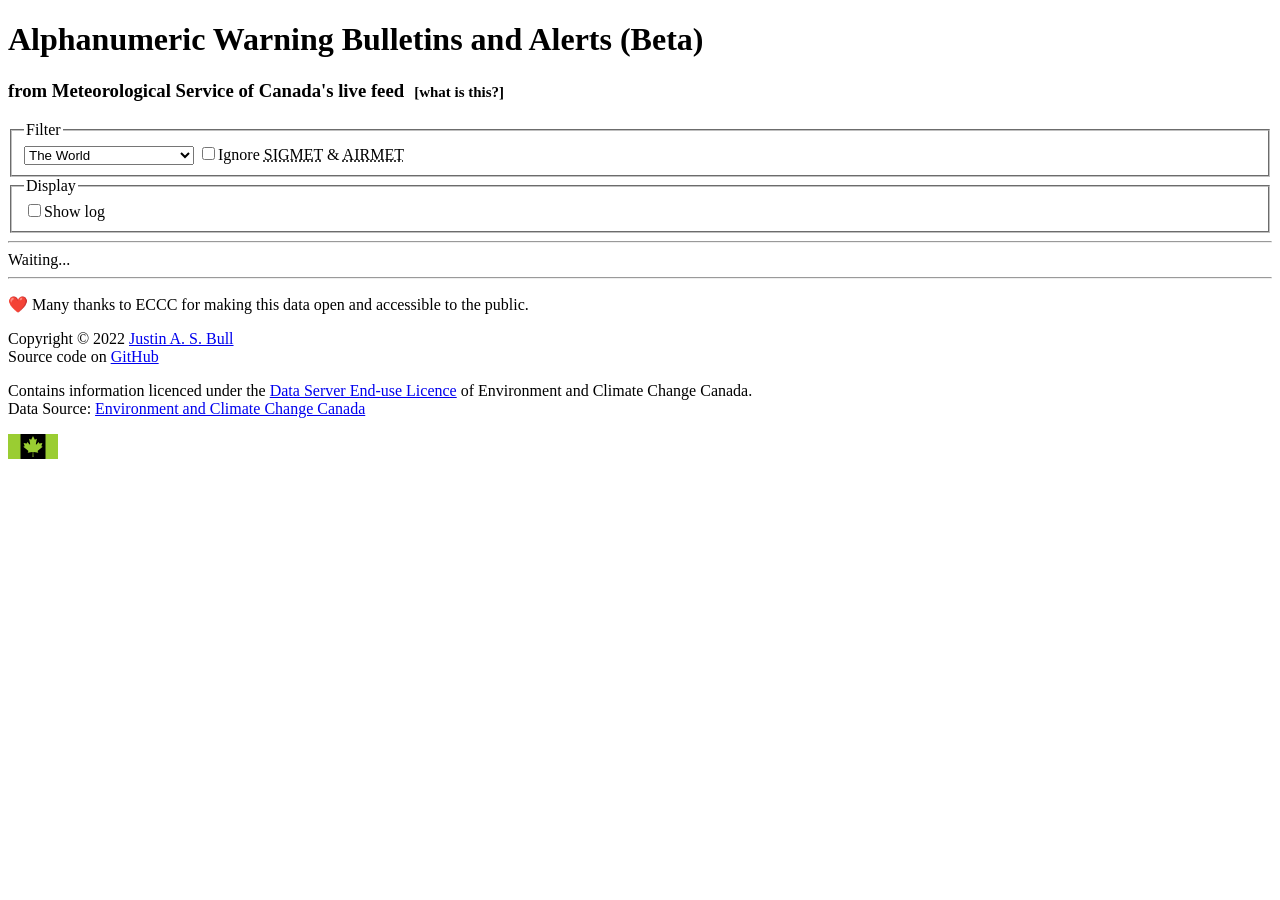
==== src/eccc_msc_amqp_alerts/templates/index.html @ db527076 "Move to uv and 3.15" ====
<!DOCTYPE html>
<html>
<head>
    <meta charset='utf-8'>
    <meta http-equiv='X-UA-Compatible' content='IE=edge'>
    <title>Alphanumeric Warning Bulletins and Alerts (Beta)</title>
    <meta name='viewport' content='width=device-width, initial-scale=1'>
    <link rel="preconnect" href="https://fonts.googleapis.com">
    <link rel="preconnect" href="https://fonts.gstatic.com" crossorigin>
    <link href="https://fonts.googleapis.com/css2?family=IBM+Plex+Mono&family=VT323&display=swap" rel="stylesheet">
    <link rel="icon" href="./static/favicon.ico" size="any">
    <link rel="icon" href="./static/faenza-weather-severe-alert-symbolic.svg" type="image/svg+xml">
    <link rel="stylesheet" href="./static/style.css">
</head>
<body>
    <h1 class="title">Alphanumeric Warning Bulletins and Alerts <span class="orange">(Beta)</span></h1>
    <h3 class="subtitle">from Meteorological Service of Canada's live feed<a style="cursor: pointer; padding-left: 10px; font-size: 0.8em" data-show="modal">[what is this?]</a></h3>
    <audio style="display:none" id="rtty" src="./static/clicking.ogg" type="audio/ogg" preload loop controls></audio>
    <fieldset style="display:none">
        <legend>Connection</legend>
        <input id="disconnect" type="button" value="Disconnect" />
        <input id="connect" type="button" value="Connect" />
    </fieldset><fieldset>
        <legend>Filter</legend>
        <select id="region_filter" autocomplete="off">
            <option value="any" selected>The World</option>
            <option value="CN">Canada</option>
            <option value="US">United States of America</option>
        </select>
        <label for="sigmet_filter">
            <input type="checkbox" id="sigmet_filter">Ignore <abbr title="Significant Meteorological Information (concerns aircraft)">SIGMET</abbr> &amp; <abbr title="Airmen's Meteorological Information">AIRMET</abbr>
        </label>
    </fieldset><fieldset>
        <legend>Display</legend>
        <label for="message_log">
            <input type="checkbox" id="message_log">Show log</abbr>
        </label>
    </fieldset>
    <hr />
    <div class="flex-container">
        <div id="terminal" class="terminal">
            <div id="current_wmo_al"></div>
            <span id="current_bulletin">Waiting... </span>
            <span class="caret">&nbsp;</span>
            <div class="scanlines"></div>
        </div>
        <div id="messages_container" class="terminal" style="display:none">
            <ul id="messages">
                <div class="scanlines"></div>
            </ul>
        </div>
    </div>
    <hr />
    <footer>
        <p>❤️ Many thanks to ECCC for making this data open and accessible to the public.</p>
        <p class="smaller">
            Copyright © 2022 <a href="https://www.justinbull.ca">Justin A. S. Bull</a><br />Source code on <a href="https://github.com/f3ndot/eccc-msc-amqp-alerts/">GitHub</a></p>
        </p>
        <p class="smaller">
            Contains information licenced under the <a href="https://eccc-msc.github.io/open-data/licence/readme_en/">Data Server End-use Licence</a> of Environment and Climate Change Canada.<br />
            Data Source: <a href="https://eccc-msc.github.io/open-data/readme_en/">Environment and Climate Change Canada</a><br />
        </p>
        <svg xmlns="http://www.w3.org/2000/svg" width="50" height="25" viewBox="0 0 9600 4800">
            <title>Flag of Canada</title>
            <path fill="yellowgreen" d="m0 0h2400l99 99h4602l99-99h2400v4800h-2400l-99-99h-4602l-99 99H0z"/>
            <path fill="#000" d="m2400 0h4800v4800h-4800zm2490 4430-45-863a95 95 0 0 1 111-98l859 151-116-320a65 65 0 0 1 20-73l941-762-212-99a65 65 0 0 1-34-79l186-572-542 115a65 65 0 0 1-73-38l-105-247-423 454a65 65 0 0 1-111-57l204-1052-327 189a65 65 0 0 1-91-27l-332-652-332 652a65 65 0 0 1-91 27l-327-189 204 1052a65 65 0 0 1-111 57l-423-454-105 247a65 65 0 0 1-73 38l-542-115 186 572a65 65 0 0 1-34 79l-212 99 941 762a65 65 0 0 1 20 73l-116 320 859-151a95 95 0 0 1 111 98l-45 863z"/>
        </svg>
    </footer>
    <div id="modal" hidden="true">
        <div class="modal-content">
            <button data-dismiss="modal" class="close-x">×</button>
            <h1>What is this?</h1>
            <p class="orange">This is still experimental software!</p>
            <p>A fun project thanks to the open data from Environment and Climate Change Canada's Meteorological Service of Canada.</p>
            <p>It simply shows all weather warnings, live!</p>
            <p>Specifically, it connects to <a href="https://eccc-msc.github.io/open-data/msc-datamart/readme_en/">MSC's Datamart</a>
                <abbr title="Advanced Message Queuing Protocol">AMQP</abbr> live feed, listening to all alphanumeric meteorological bulletins
                from Canada and around the world. The live feed exposes part of World Meteorological Organization's <a href="https://en.wikipedia.org/wiki/Global_Telecommunications_System">Global Telecommunications System</a>
                (GTS), a very cool and old system predating the Internet but still very much used today.
            </p>
            <p>GTS is the real deal: it's as straight to the source as you can get. This page displays the bulletins in their original, raw format. It's old-timey, hence this retro look and feel 😎</p>
            <p>Occasionally the page will display the alerts we all know and love issued under the Common Alert Protocol (CAP). Y'know, the ones that can make your phone scream like an "<a href="https://en.wikipedia.org/wiki/Amber_alert">Amber Alert</a>" if there's a life-threatening storm.</p>
            <p>In short, this system is (basically) the same backend feed that powers other Canadian governmental departments and private institutions alike. What you see here is near instant from the issuing stations/processing centres and can often beat sites like weather.ca or what gets pushed to your phone.</p>
            <p><button data-dismiss="modal">Ok, cool</button></p>
        </div>
    </div>
    <script>
        const persistedOptions = new URLSearchParams(window.location.search);
        const applyPersistedOptionsToUrl = () => {
            const url = new URL(window.location.href);
            url.search = persistedOptions.toString();
            history.replaceState({ path: url.href }, '', url.href);
        }

        const modal_el = document.getElementById("modal");
        const close_modal_els = modal_el.querySelectorAll("*[data-dismiss='modal']");
        close_modal_els.forEach((element) => {
            element.onclick = (e) => {
                e.preventDefault();
                modal_el.hidden = true;
            }
        });
        const show_modal_els = document.querySelectorAll("*[data-show='modal']");
        show_modal_els.forEach((element) => {
            element.onclick = (e) => {
                e.preventDefault();
                modal_el.hidden = false;
            }
        });


        if (persistedOptions.get('show_info_once') === 'true') {
            persistedOptions.delete('show_info_once');
            applyPersistedOptionsToUrl();
            show_modal_els[0].click();
        }

        const humanReadyState = (ws) => {
            switch(ws.readyState) {
                case ws.CLOSED:
                    return 'CLOSED';
                case ws.CLOSING:
                    return 'CLOSING';
                case ws.CONNECTING:
                    return 'CONNECTING';
                case ws.OPEN:
                    return 'OPEN';
                default:
                    return '<Unknown>';
            }
        }

        const messages_ul_el = document.getElementById("messages");
        const current_wmo_al = document.getElementById("current_wmo_al");
        const current_bulletin_el = document.getElementById("current_bulletin");
        const terminal_el = document.getElementById("terminal");
        const rtty_audio_el = document.getElementById("rtty");
        rtty_audio_el.volume = 1;


        let slowBulletinIntervalId = undefined;

        const slowBulletinText = (ahl, text, speed = 10) => {
            console.log(`Slowly printing ${text.length} chars at ${speed}ms/char (${text.length*(speed/1000)} sec)`);
            rtty_audio_el.play();
            // if set, then previous bulletin text is printing and should be interrupted
            if (slowBulletinIntervalId !== undefined) {
                console.log(`Previous slow bulletin still printing: clearing its interval ${slowBulletinIntervalId}`)
                clearInterval(slowBulletinIntervalId);
                slowBulletinIntervalId = undefined;
            }
            current_wmo_al.innerText = `[${ahl}]`;
            current_bulletin_el.innerText = '';
            const allChars = text.split('');
            const printCharFromArray = () => {
                const myChar = allChars.shift();
                if (myChar === undefined) {
                    console.log("No more chars to print")
                    if (slowBulletinIntervalId !== undefined) {
                        console.log(`clearing interval ${slowBulletinIntervalId}`)
                        clearInterval(slowBulletinIntervalId);
                        slowBulletinIntervalId = undefined;
                    }
                    rtty_audio_el.pause();
                    rtty_audio_el.currentTime = 0;
                    return;
                }
                const existingText = current_bulletin_el.innerText;
                current_bulletin_el.innerText = `${existingText}${myChar}`;
                scrollBottom();
            }
            slowBulletinIntervalId = setInterval(printCharFromArray, speed)
        }

        const receiveMessage = (payload) => {
            const parsedPayload = JSON.parse(payload);
            const newListItem  = document.createElement("li");
            if (parsedPayload["heartbeat"]) {
                console.log('Got WS keepalive heartbeat:', parsedPayload["heartbeat"]);
                return;
            }
            if (parsedPayload["sysmsg"]) {
                // newListItem.classList.add('sysmsg')
                newListItem.appendChild(document.createTextNode("[SYS] " + parsedPayload["sysmsg"]));
                // current_bulletin_el.innerText = `[SYSTEM MESSAGE] ${parsedPayload["sysmsg"]}`;
                if ("region_filter" in parsedPayload) {
                    region_filter_el.disabled = false;
                }
                if ("sigmet_filter" in parsedPayload) {
                    sigmet_filter_el.disabled = false;
                }
            } else {
                newListItem.appendChild(document.createTextNode(`[RECV] [${parsedPayload['routing_key']}] ${parsedPayload["message"]}`));
            }
            messages_ul_el.appendChild(newListItem);
            scrollBottom();
            if (parsedPayload["bulletin"]) {
                const wmoAhl = parsedPayload["message"]
                    .split("/")
                    .slice(-1)[0]
                    .split("_")
                    .slice(0, 3)
                    .join(" ")
                slowBulletinText(wmoAhl, parsedPayload["bulletin"]);
                // current_bulletin_el.innerText = parsedPayload["body"];
            }
        }

        const sysMessage = (messageStr) => {
            const newListItem  = document.createElement("li");
            newListItem.appendChild(document.createTextNode(`*${messageStr}*`));
            newListItem.classList.add('sysmsg');
            messages_ul_el.appendChild(newListItem);
            scrollBottom();
        }

        const disconnect_btn = document.getElementById("disconnect");
        disconnect_btn.onclick = (e) => {
            e.preventDefault();
            ws.close();
            region_filter_el.value = 'any';
            current_bulletin_el.innerText = 'Waiting...';
        }
        const connect_btn = document.getElementById("connect");
        connect_btn.onclick = (e) => {
            e.preventDefault();
            if (ws.readyState == ws.CLOSED) {
                ws = connectToWs();
            } else {
                sysMessage(`Cannot connect. Websocket not closed: ${humanReadyState(ws)}`)
            }
        }

        const sigmet_filter_el = document.getElementById("sigmet_filter");
        sigmet_filter_el.checked = persistedOptions.get('sigmet_filter') === 'true';
        sigmet_filter_el.onchange = (event) => {
            const val = event.target.checked;
            persistedOptions.set('sigmet_filter', val);
            applyPersistedOptionsToUrl();
            if (!ws || ws.readyState !== ws.OPEN) {
                return;
            }
            sigmet_filter_el.disabled = true;
            ws.send(JSON.stringify({ sigmet_filter: val }));
            const newListItem  = document.createElement("li");
            newListItem.appendChild(document.createTextNode('[SEND] Filter out SIGMET & AIRMET messages'));
            messages_ul_el.appendChild(newListItem);
        }

        const message_log_el = document.getElementById("message_log");
        const messages_container_el = document.getElementById("messages_container");
        message_log_el.checked = persistedOptions.get('message_log') === 'true';
        messages_container_el.style.display = message_log_el.checked ? '' : 'none';
        message_log_el.onchange = (event) => {
            const val = event.target.checked;
            persistedOptions.set('message_log', val);
            applyPersistedOptionsToUrl();
            messages_container_el.style.display = val ? '' : 'none';
        }

        const region_filter_el = document.getElementById("region_filter");
        region_filter_el.value = persistedOptions.get('region_filter') ?? 'any';
        region_filter_el.onchange = (event) => {
            const val = event.target.value;
            persistedOptions.set('region_filter', val);
            applyPersistedOptionsToUrl();
            if (!ws || ws.readyState !== ws.OPEN) {
                return;
            }
            region_filter_el.disabled = true;
            ws.send(JSON.stringify({ region_filter: val }));
            const newListItem  = document.createElement("li");
            newListItem.appendChild(document.createTextNode(`[SEND] Filter for ${val} region messages`));
            messages_ul_el.appendChild(newListItem);
        }

        const scrollBottom = () => {
            terminal_el.scrollTop = terminal_el.scrollHeight;
            messages_ul_el.scrollTop = messages_ul_el.scrollHeight;
        }

        const connectToWs = () => {
            const wsUrl = new URL(window.location);
            wsUrl.protocol = wsUrl.protocol === 'https:' ? 'wss:' : 'ws:' ;
            wsUrl.pathname += '/ws';
            const _ws = new WebSocket(wsUrl.toString());
            _ws.onopen = (event) => {
                sysMessage("Websocket opened!");
                // TODO: withhold if nothing to send/are defaults
                ws.send(JSON.stringify({
                    region_filter: region_filter_el.value,
                    sigmet_filter: sigmet_filter_el.checked,
                }));
            }
            _ws.onclose = (event) => {
                sysMessage("Websocket closed!");
            }
            _ws.onerror = (event) => {
                sysMessage("Websocket error!");
                console.error(event);
            }
            _ws.onmessage = (event) => {
                receiveMessage(event.data);
            };
            return _ws;
        }
        let ws = connectToWs();
    </script>
</body>
</html>
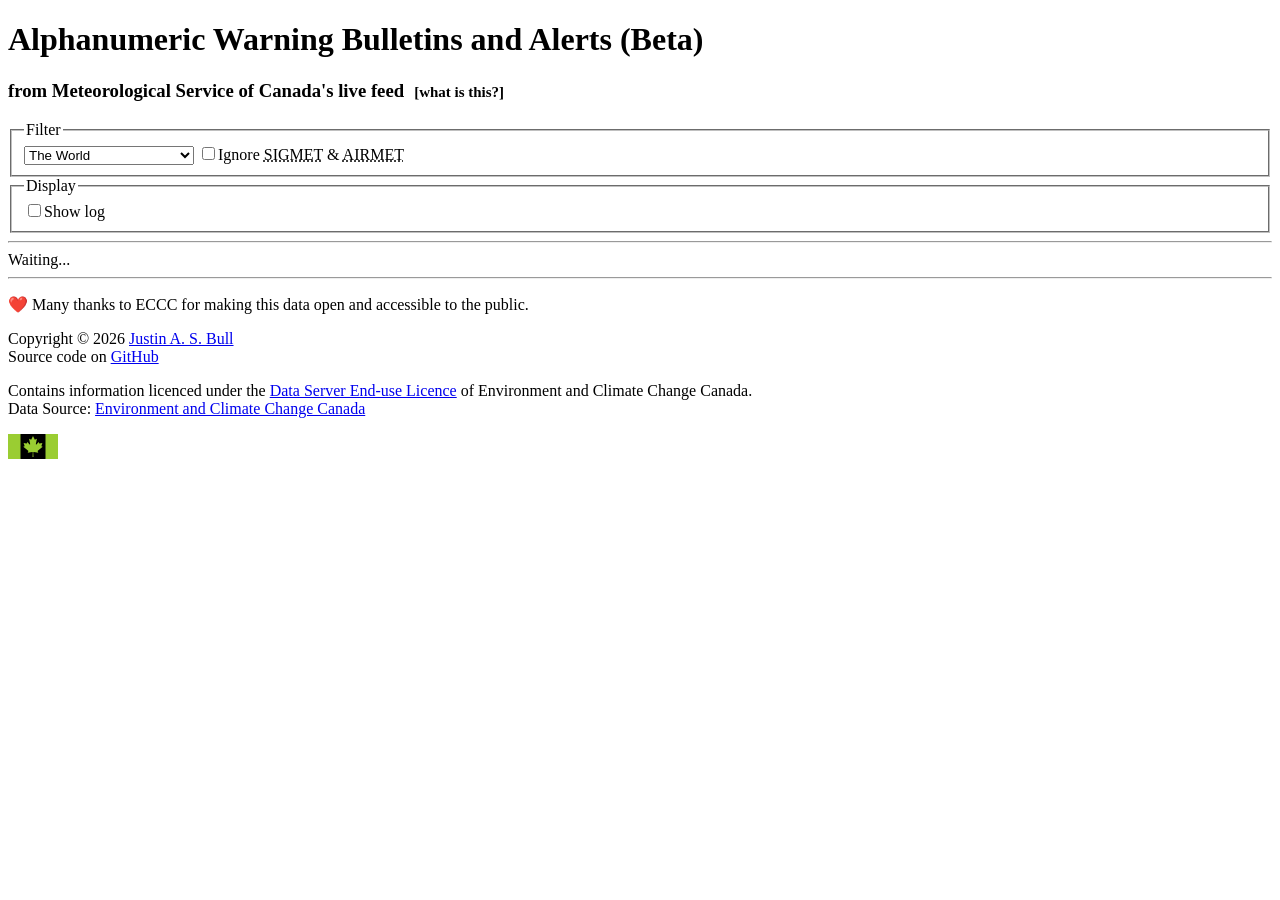
==== commit d3f8efcc: "latest dev tools, sort imports, bump copyright" ====
--- a/src/eccc_msc_amqp_alerts/templates/index.html
+++ b/src/eccc_msc_amqp_alerts/templates/index.html
@@ -54,7 +54,7 @@
     <footer>
         <p>❤️ Many thanks to ECCC for making this data open and accessible to the public.</p>
         <p class="smaller">
-            Copyright © 2022 <a href="https://www.justinbull.ca">Justin A. S. Bull</a><br />Source code on <a href="https://github.com/f3ndot/eccc-msc-amqp-alerts/">GitHub</a></p>
+            Copyright © 2026 <a href="https://www.justinbull.ca">Justin A. S. Bull</a><br />Source code on <a href="https://github.com/f3ndot/eccc-msc-amqp-alerts/">GitHub</a></p>
         </p>
         <p class="smaller">
             Contains information licenced under the <a href="https://eccc-msc.github.io/open-data/licence/readme_en/">Data Server End-use Licence</a> of Environment and Climate Change Canada.<br />
